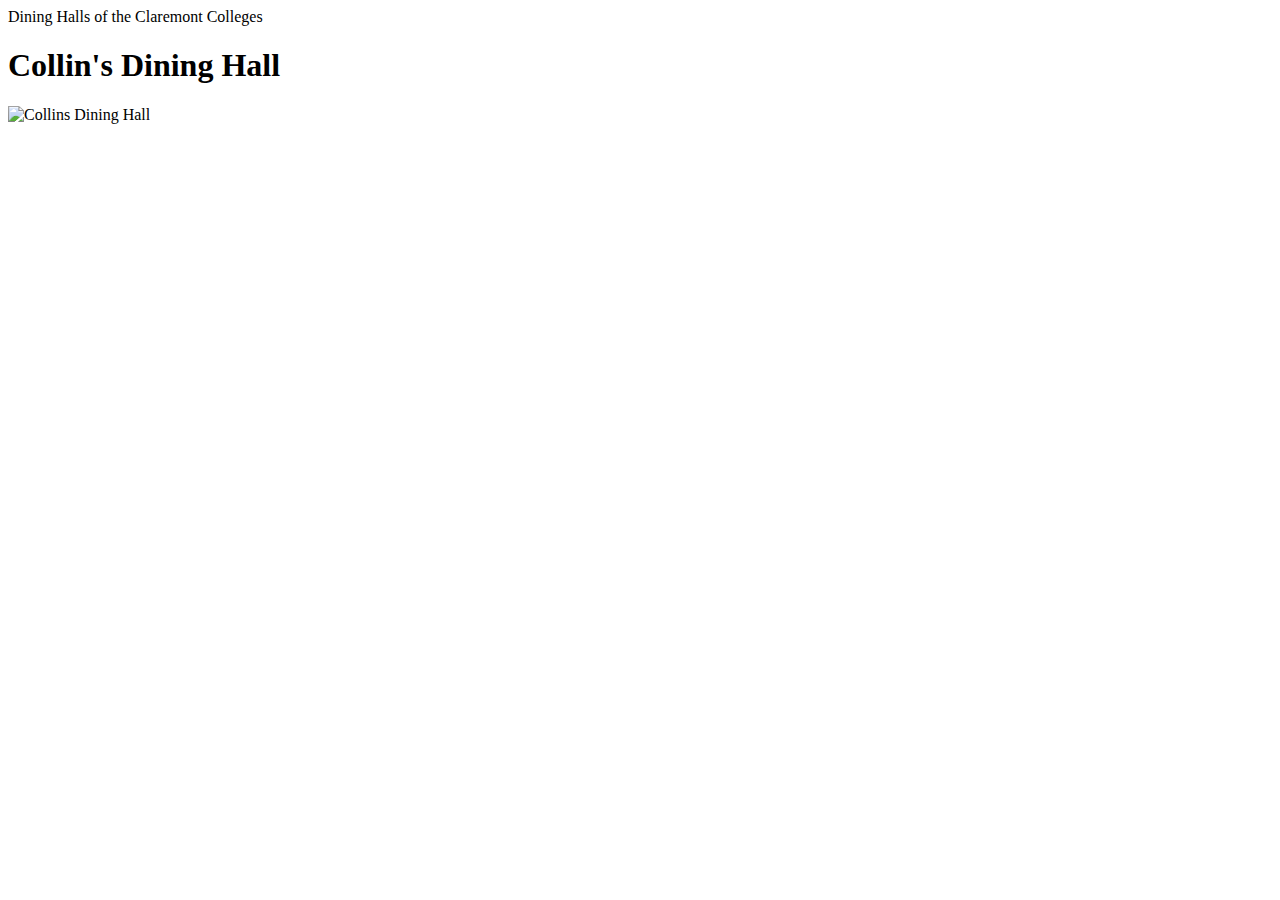
==== CMC.html @ 66b7dad2 "edits" ====
<!DOCTYPE html>
<HEAD>Dining Halls of the Claremont Colleges</HEAD>
<title>Dining Halls of the Claremont Colleges</title>
<head>
  <meta name="description" content="Interested in the Claremont Colleges or food in general? Find out where and what students are eating">
</head>
<!-- Global site tag (gtag.js) - Google Analytics -->
<script async src="https://www.googletagmanager.com/gtag/js?id=UA-147547843-1"></script>
<script>
  window.dataLayer = window.dataLayer || [];
  function gtag(){dataLayer.push(arguments);}
  gtag('js', new Date());
  gtag('config', 'UA-147547843-1');
</script>
<html>
<body>
<h1> Collin's Dining Hall </h1>
<img width=500px height=50px alt='Collins Dining Hall' src="https://images.app.goo.gl/nKqFghbomSPsqw466">
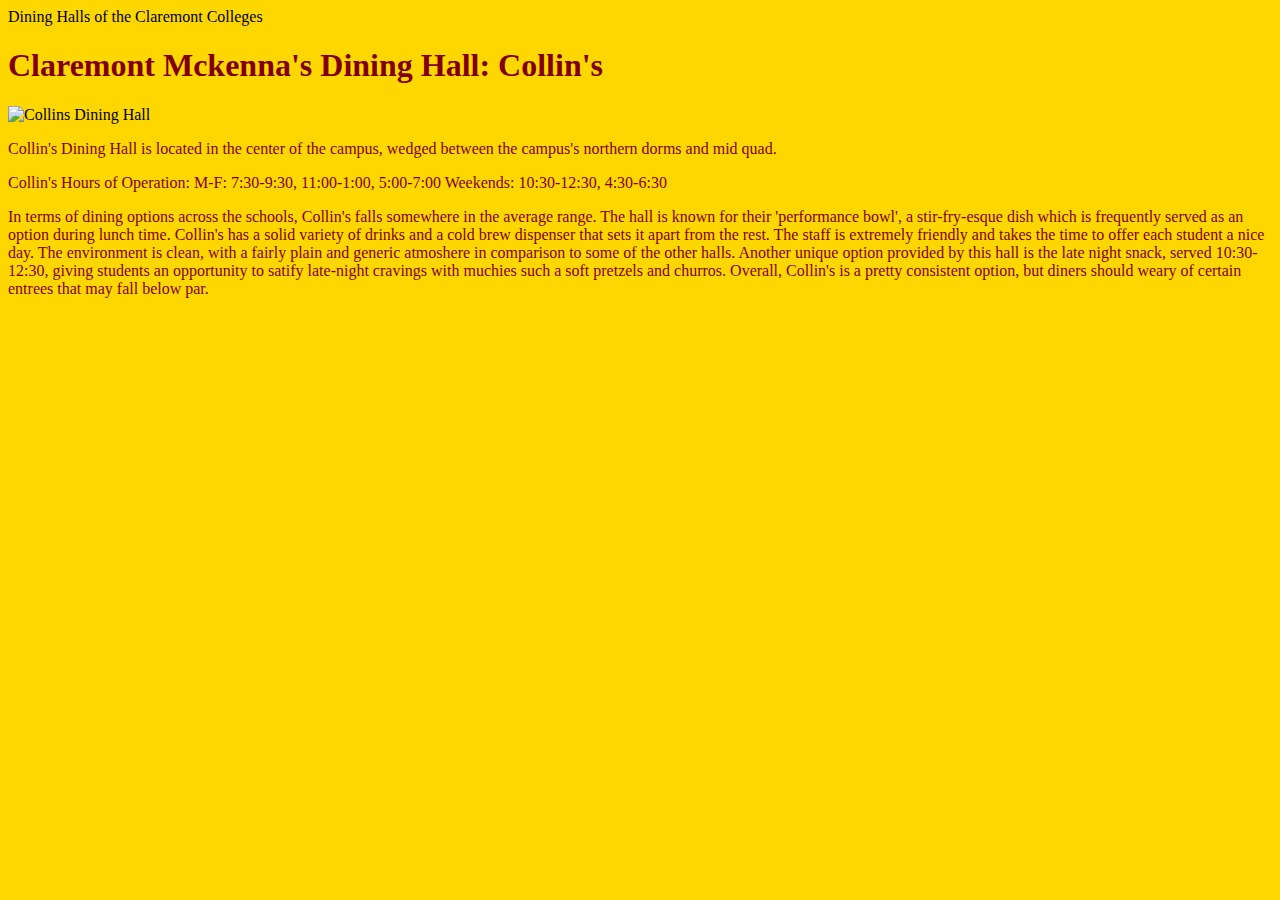
==== commit d3e00a19: "more edits" ====
--- a/CMC.html
+++ b/CMC.html
@@ -1,8 +1,16 @@
 <!DOCTYPE html>
 <HEAD>Dining Halls of the Claremont Colleges</HEAD>
 <title>Dining Halls of the Claremont Colleges</title>
+<!-- style=CSS inside the page -->
+
+<link rel=stylesheet href='style.css'>
 <head>
   <meta name="description" content="Interested in the Claremont Colleges or food in general? Find out where and what students are eating">
+  	<style>
+body {background-color: gold;}
+h1   {color: maroon;}
+p    {color: maroon;}
+</style>
 </head>
 <!-- Global site tag (gtag.js) - Google Analytics -->
 <script async src="https://www.googletagmanager.com/gtag/js?id=UA-147547843-1"></script>
@@ -14,5 +22,13 @@
 </script>
 <html>
 <body>
-<h1> Collin's Dining Hall </h1>
-<img width=500px height=50px alt='Collins Dining Hall' src="https://images.app.goo.gl/nKqFghbomSPsqw466">+<h1> Claremont Mckenna's Dining Hall: Collin's </h1>
+<img width=500px height=50px alt='Collins Dining Hall' src="https://images.app.goo.gl/nKqFghbomSPsqw466">
+<p>
+	Collin's Dining Hall is located in the center of the campus, wedged between the campus's northern dorms and mid quad. </p>
+<p> 
+	Collin's Hours of Operation:
+	M-F: 7:30-9:30, 11:00-1:00, 5:00-7:00
+	Weekends: 10:30-12:30, 4:30-6:30 </p>
+<p>
+	In terms of dining options across the schools, Collin's falls somewhere in the average range. The hall is known for their 'performance bowl', a stir-fry-esque dish which is frequently served as an option during lunch time. Collin's has a solid variety of drinks and a cold brew dispenser that sets it apart from the rest. The staff is extremely friendly and takes the time to offer each student a nice day. The environment is clean, with a fairly plain and generic atmoshere in comparison to some of the other halls. Another unique option provided by this hall is the late night snack, served 10:30-12:30, giving students an opportunity to satify late-night cravings with muchies such a soft pretzels and churros. Overall, Collin's is a pretty consistent option, but diners should weary of certain entrees that may fall below par. </p>
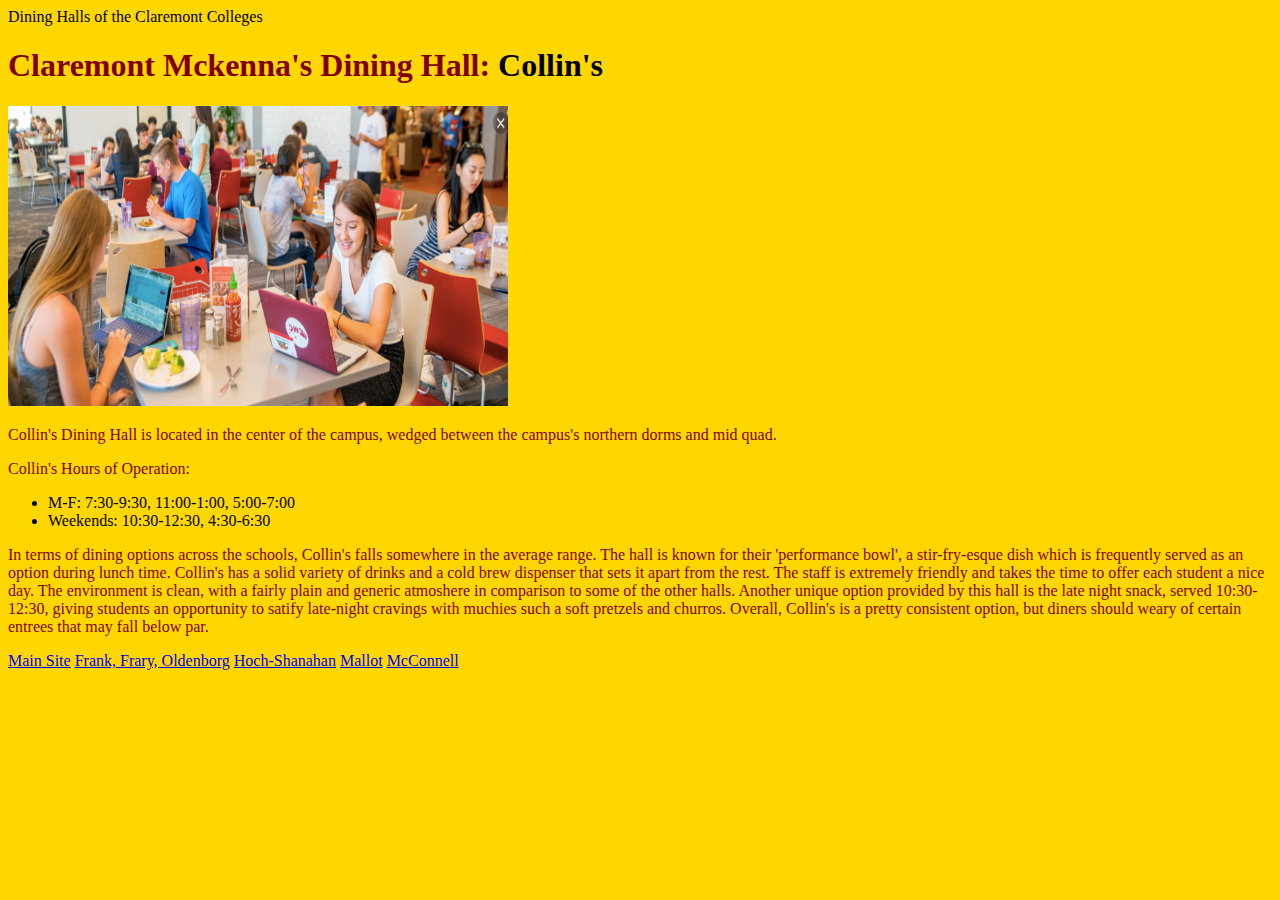
==== commit cf7f40c3: "image edits" ====
--- a/CMC.html
+++ b/CMC.html
@@ -2,10 +2,9 @@
 <HEAD>Dining Halls of the Claremont Colleges</HEAD>
 <title>Dining Halls of the Claremont Colleges</title>
 <!-- style=CSS inside the page -->
-
-<link rel=stylesheet href='style.css'>
 <head>
-  <meta name="description" content="Interested in the Claremont Colleges or food in general? Find out where and what students are eating">
+	<link rel=stylesheet href='style.css'>
+  <meta name="description" content="Where can you eat on Claremont McKenna's campus?">
   	<style>
 body {background-color: gold;}
 h1   {color: maroon;}
@@ -22,13 +21,27 @@
 </script>
 <html>
 <body>
-<h1> Claremont Mckenna's Dining Hall: Collin's </h1>
-<img width=500px height=50px alt='Collins Dining Hall' src="https://images.app.goo.gl/nKqFghbomSPsqw466">
+<h1> Claremont Mckenna's Dining Hall: <span style="color:black">Collin's</span> </h1>
+<img width=500px height=300px alt='Collins Dining Hall' src="collins.png">
 <p>
 	Collin's Dining Hall is located in the center of the campus, wedged between the campus's northern dorms and mid quad. </p>
-<p> 
-	Collin's Hours of Operation:
-	M-F: 7:30-9:30, 11:00-1:00, 5:00-7:00
-	Weekends: 10:30-12:30, 4:30-6:30 </p>
+<div>
+<p> Collin's Hours of Operation: </p>
+</div>
+<p>
+	<ul>
+	<li> M-F: 7:30-9:30, 11:00-1:00, 5:00-7:00 </li>
+	<li> Weekends: 10:30-12:30, 4:30-6:30 </li>
+</ul>
+</p>
+<div>
 <p>
 	In terms of dining options across the schools, Collin's falls somewhere in the average range. The hall is known for their 'performance bowl', a stir-fry-esque dish which is frequently served as an option during lunch time. Collin's has a solid variety of drinks and a cold brew dispenser that sets it apart from the rest. The staff is extremely friendly and takes the time to offer each student a nice day. The environment is clean, with a fairly plain and generic atmoshere in comparison to some of the other halls. Another unique option provided by this hall is the late night snack, served 10:30-12:30, giving students an opportunity to satify late-night cravings with muchies such a soft pretzels and churros. Overall, Collin's is a pretty consistent option, but diners should weary of certain entrees that may fall below par. </p>
+</div>
+<div>
+<a rel=“follow” class=“externaltext” href=“index.html”>Main Site</a>
+<a rel=“follow” class=“externaltext” href=“POMONA.html”>Frank, Frary, Oldenborg</a>
+<a rel=“follow” class=“externaltext” href=“HM.html”>Hoch-Shanahan</a>
+<a rel=“follow” class=“externaltext” href=“SCRIPPS.html”>Mallot</a>
+<a rel=“follow” class=“externaltext” href=“PITZER.html”>McConnell</a>
+</div>
